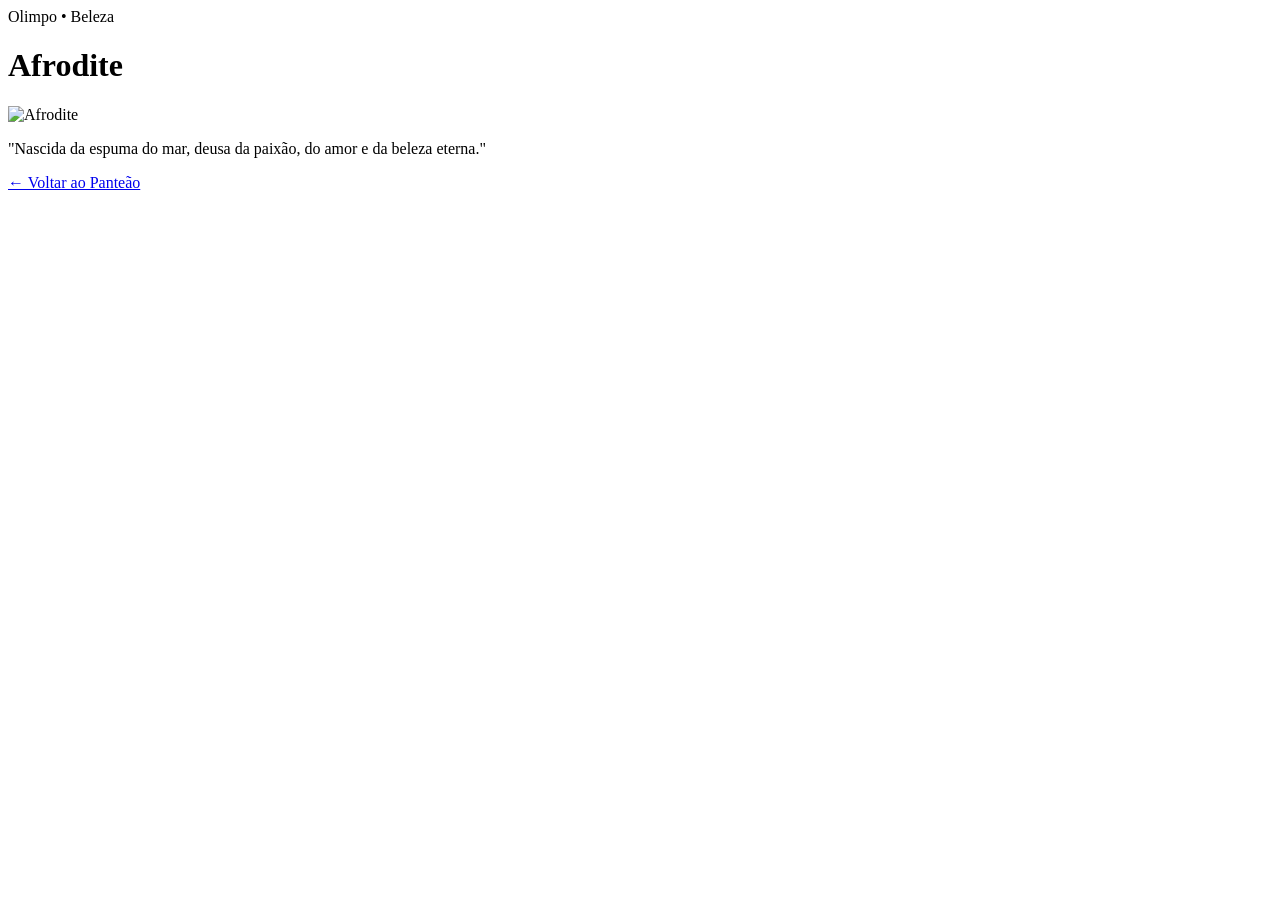
==== html/afrodite.html @ 44f2f95c "Criacao do html da deusa afrodite" ====
<!DOCTYPE html>
<html lang="pt-BR">
<head>
<meta charset="UTF-8">
<title>Afrodite - Deusa do Amor e da Beleza</title>
<link rel="stylesheet" href="../css/afrodite.css">
</head>
<body class="afrodite-theme">
<div class="love-card">
<header class="card-header">
<span>Olimpo • Beleza</span>
<h1>Afrodite</h1>
</header>
<img src="https://static.wikia.nocookie.net/mitologia-lendas-urbanas/images/2/26/Afrodite.jpg/revision/latest/scale-to-width-down/539?cb=20191125183659&path-prefix=pt-br" alt="Afrodite" class="rose-img">
<p class="quote">"Nascida da espuma do mar, deusa da paixão, do amor e da beleza eterna."</p>
<a href="../index.html" class="pink-btn">← Voltar ao Panteão</a>
</div>
</body>
</html>
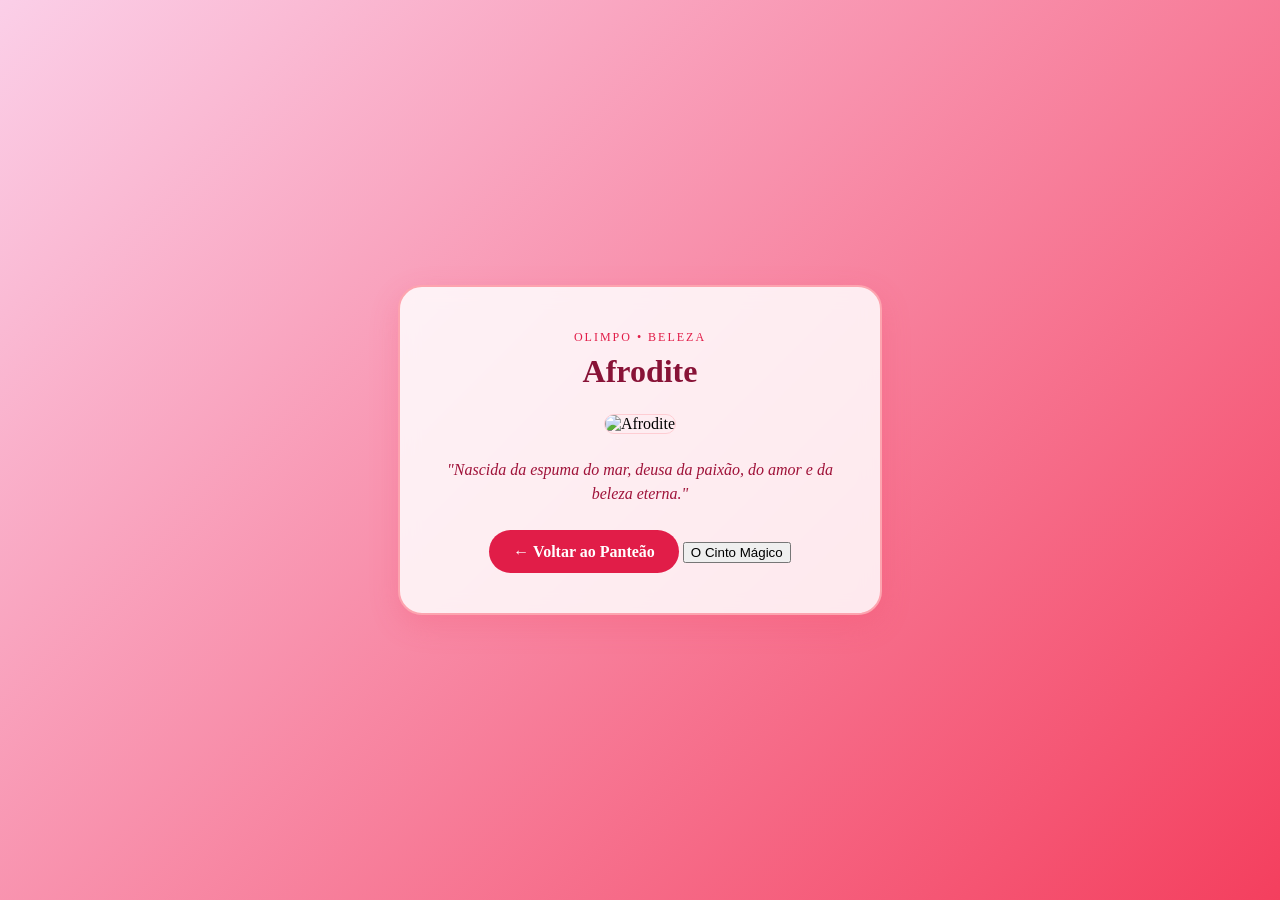
==== commit 802bf079: "adicionanado modal afrodite" ====
--- a/html/afrodite.html
+++ b/html/afrodite.html
@@ -1,19 +1,30 @@
 <!DOCTYPE html>
 <html lang="pt-BR">
+
 <head>
-<meta charset="UTF-8">
-<title>Afrodite - Deusa do Amor e da Beleza</title>
-<link rel="stylesheet" href="../css/afrodite.css">
+    <meta charset="UTF-8">
+    <title>Afrodite - Deusa do Amor e da Beleza</title>
+    <link rel="stylesheet" href="../css/afrodite.css">
 </head>
+
 <body class="afrodite-theme">
-<div class="love-card">
-<header class="card-header">
-<span>Olimpo • Beleza</span>
-<h1>Afrodite</h1>
-</header>
-<img src="https://static.wikia.nocookie.net/mitologia-lendas-urbanas/images/2/26/Afrodite.jpg/revision/latest/scale-to-width-down/539?cb=20191125183659&path-prefix=pt-br" alt="Afrodite" class="rose-img">
-<p class="quote">"Nascida da espuma do mar, deusa da paixão, do amor e da beleza eterna."</p>
-<a href="../index.html" class="pink-btn">← Voltar ao Panteão</a>
-</div>
+    <div class="love-card">
+        <header class="card-header">
+            <span>Olimpo • Beleza</span>
+            <h1>Afrodite</h1>
+        </header>
+        <img src="https://static.wikia.nocookie.net/mitologia-lendas-urbanas/images/2/26/Afrodite.jpg/revision/latest/scale-to-width-down/539?cb=20191125183659&path-prefix=pt-br"
+            alt="Afrodite" class="rose-img">
+        <p class="quote">"Nascida da espuma do mar, deusa da paixão, do amor e da beleza eterna."</p>
+        <a href="../index.html" class="pink-btn">← Voltar ao Panteão</a>
+        <button class="btn-modal" onclick="document.getElementById('modal-afrodite').showModal()">O Cinto
+            Mágico</button>
+        <dialog id="modal-afrodite" class="modal-box">
+            <h2>Cestus</h2>
+            <p>Um cinto bordado que torna quem o usa irresistível a deuses e homens.</p>
+            <button onclick="this.closest('dialog').close()">Guardar</button>
+        </dialog>
+    </div>
 </body>
+
 </html>
--- a/css/afrodite.css
+++ b/css/afrodite.css
@@ -0,0 +1,49 @@
+body.afrodite-theme {
+background: linear-gradient(135deg, #fbcfe8 0%, #f43f5e 100%);
+font-family: 'Playfair Display', Georgia, serif;
+display: flex;
+justify-content: center;
+align-items: center;
+min-height: 100vh;
+margin: 0;
+}
+.love-card {
+background: rgba(255, 255, 255, 0.85);
+backdrop-filter: blur(10px);
+padding: 2.5rem;
+border-radius: 24px;
+border: 2px solid #fda4af;
+text-align: center;
+max-width: 400px;
+box-shadow: 0 10px 30px rgba(244, 63, 94, 0.2);
+}
+.card-header span {
+text-transform: uppercase;
+font-size: 0.75rem;
+letter-spacing: 2px;
+color: #e11d48;
+}
+.love-card h1 {
+color: #881337;
+margin: 0.5rem 0 1.5rem;
+}
+.rose-img {
+width: 100%;
+border-radius: 16px;
+border: 1px solid #fecdd3;
+}
+.quote {
+font-style: italic;
+color: #9f1239;
+margin: 1.5rem 0;
+line-height: 1.5;
+}
+.pink-btn {
+display: inline-block;
+background: #e11d48;
+color: #fff;
+padding: 0.8rem 1.5rem;
+border-radius: 50px;
+text-decoration: none;
+font-weight: bold;
+}
